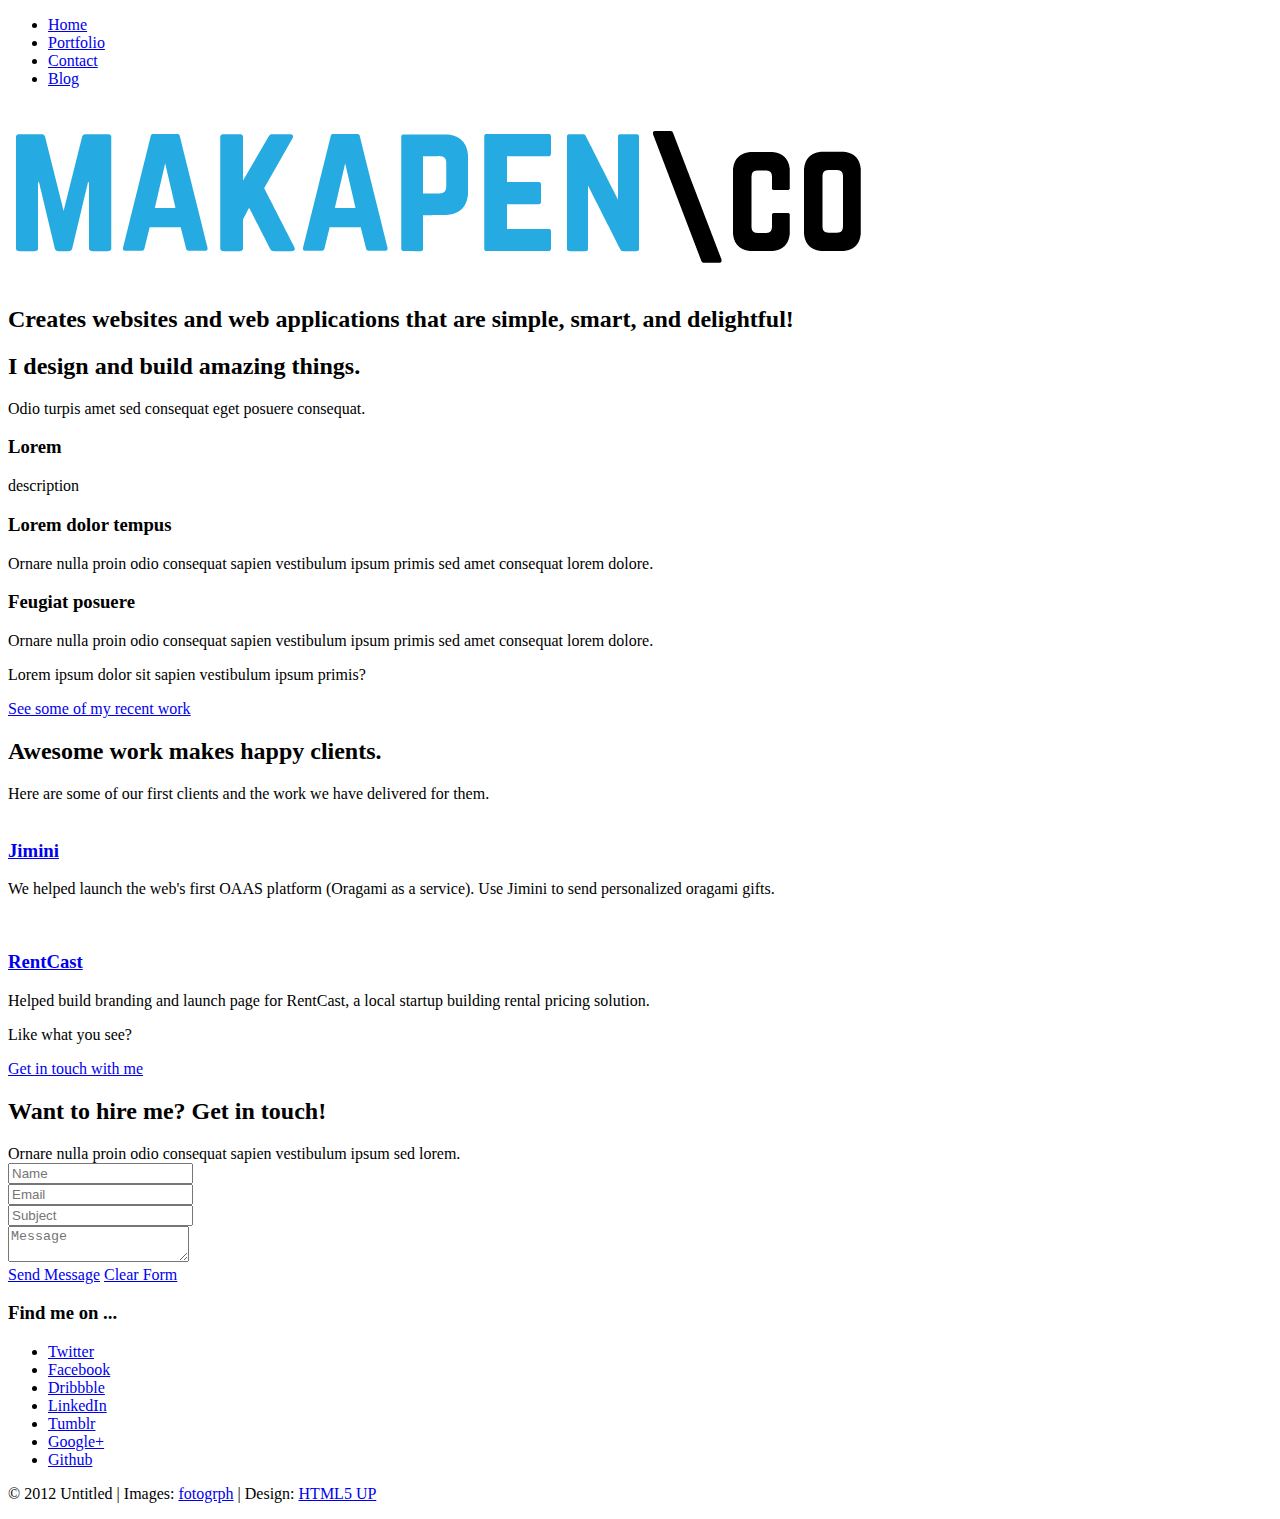
==== html5up-miniport/index.html @ ccec6051 "gradients suck and other style changes" ====
<!DOCTYPE HTML>
<!--
	Miniport 2.0 by HTML5 UP
	html5up.net | @n33co
	Free for personal and commercial use under the CCA 3.0 license (html5up.net/license)
-->
<html>
	<head>
		<title>Makapen.co</title>
		<meta http-equiv="content-type" content="text/html; charset=utf-8" />
		<meta name="description" content="" />
		<meta name="keywords" content="" />
		<link href="http://fonts.googleapis.com/css?family=Open+Sans:300,600,700" rel="stylesheet" />
		<script src="js/jquery.min.js"></script>
		<script src="js/config.js"></script>
		<script src="js/skel.min.js"></script>
		<noscript>
			<link rel="stylesheet" href="css/skel-noscript.css" />
			<link rel="stylesheet" href="css/style.css" />
			<link rel="stylesheet" href="css/style-desktop.css" />
		</noscript>
		<!--[if lte IE 9]><link rel="stylesheet" href="css/ie9.css" /><![endif]-->
		<!--[if lte IE 8]><script src="js/html5shiv.js"></script><link rel="stylesheet" href="css/ie8.css" /><![endif]-->
		<!--[if lte IE 7]><link rel="stylesheet" href="css/ie7.css" /><![endif]-->
	</head>
	<body>

		<!-- Nav -->
			<nav id="nav">
				<ul class="container">
					<li><a href="#top">Home</a></li>
					<li><a href="#portfolio">Portfolio</a></li>
					<li><a href="#contact">Contact</a></li>
					<li><a href="#blog">Blog</a></li>
				</ul>
			</nav>

		<!-- Home -->
			<div class="wrapper wrapper-style1 wrapper-first">
                        <div class="8u makapenIntro">   
							<h1>
                            <img  src="images/mklogo.png" alt="Makapen Web Agency" />
							</h1>
							<h2>Creates websites and web applications that are simple, smart, and delightful!</h2>
					</div></div>
				


		<!-- Work -->
			<div class="wrapper wrapper-style2">
				<article id="work">
					<header>
						<h2>I design and build amazing things.</h2>
						<span>Odio turpis amet sed consequat eget posuere consequat.</span>
					</header>
					<div class="container">
						<div class="row">
							<div class="4u">
								<section class="box box-style1">
									<span class="icon featured-icon icon-comments-alt"></span>
									<h3>Lorem</h3>
									<p>description</p>
								</section>
							</div>
							<div class="4u">
								<section class="box box-style1">
									<span class="icon featured-icon icon-file-alt"></span>
									<h3>Lorem dolor tempus</h3>
									<p>Ornare nulla proin odio consequat sapien vestibulum ipsum primis sed amet consequat lorem dolore.</p>
								</section>
							</div>
							<div class="4u">
								<section class="box box-style1">
									<span class="icon featured-icon icon-thumbs-up"></span>
									<h3>Feugiat posuere</h3>
									<p>Ornare nulla proin odio consequat sapien vestibulum ipsum primis sed amet consequat lorem dolore.</p>
								</section>
							</div>
						</div>
					</div>
					<footer>
						<p>Lorem ipsum dolor sit sapien vestibulum ipsum primis?</p>
						<a href="#portfolio" class="button button-big">See some of my recent work</a>
					</footer>
				</article>
			</div>

		<!-- Portfolio -->
			<div class="wrapper wrapper-style3">
				<article id="portfolio">
					<header>
						<h2>Awesome work makes happy clients.</h2>
						<span>Here are some of our first clients and the work we have delivered for them.</span>
					</header>
					<div class="container">
						<div class="row">
							<div class="12u">
							</div>
						</div>
						<div class="row">
							<div class="4u">
								<article class="box box-style2">
									<a href="http://flypixel.com/generic-smartphone/8949517882265310" class="image image-full"><img src="images/portfolio01.jpg" alt="" /></a>
									<h3><a href="http://flypixel.com/generic-smartphone/8949517882265310">Jimini</a></h3>
                                    <p>We helped launch the web's first OAAS platform (Oragami as a service). Use Jimini to send personalized oragami gifts.</p>
								</article>
							</div>
							<div class="4u">
								<article class="box box-style2">
									<a href="http://flypixel.com/n33" class="image image-full"><img src="images/portfolio02.jpg" alt="" /></a>
									<h3><a href="http://flypixel.com/n33">RentCast</a></h3>
									<p>Helped build branding and launch page for RentCast, a local startup building rental pricing solution.</p>
								</article>
							</div>
						</div>
					</div>
					<footer>
						<p>Like what you see?</p>
						<a href="#contact" class="button button-big">Get in touch with me</a>
					</footer>
				</article>
			</div>

		<!-- Contact -->
			<div class="wrapper wrapper-style4">
				<article id="contact" class="container small">
					<header>
						<h2>Want to hire me? Get in touch!</h2>
						<span>Ornare nulla proin odio consequat  sapien vestibulum ipsum sed lorem.</span>
					</header>
					<div>
						<div class="row">
							<div class="12u">
								<form method="post" action="#">
									<div>
										<div class="row half">
											<div class="6u">
												<input type="text" name="name" id="name" placeholder="Name" />
											</div>
											<div class="6u">
												<input type="text" name="email" id="email" placeholder="Email" />
											</div>
										</div>
										<div class="row half">
											<div class="12u">
												<input type="text" name="subject" id="subject" placeholder="Subject" />
											</div>
										</div>
										<div class="row half">
											<div class="12u">
												<textarea name="message" id="message" placeholder="Message"></textarea>
											</div>
										</div>
										<div class="row">
											<div class="12u">
												<a href="#" class="button form-button-submit">Send Message</a>
												<a href="#" class="button button-alt form-button-reset">Clear Form</a>
											</div>
										</div>
									</div>
								</form>
							</div>
						</div>
						<div class="row row-special">
							<div class="12u">
								<h3>Find me on ...</h3>
								<ul class="social">
									<li class="twitter"><a href="http://twitter.com/n33co" class="icon icon-twitter"><span>Twitter</span></a></li>
									<li class="facebook"><a href="#" class="icon icon-facebook"><span>Facebook</span></a></li>
									<li class="dribbble"><a href="http://dribbble.com/n33" class="icon icon-dribbble"><span>Dribbble</span></a></li>
									<li class="linkedin"><a href="#" class="icon icon-linkedin"><span>LinkedIn</span></a></li>
									<li class="tumblr"><a href="#" class="icon icon-tumblr"><span>Tumblr</span></a></li>
									<li class="googleplus"><a href="#" class="icon icon-google-plus"><span>Google+</span></a></li>
									<li class="github"><a href="http://github.com/n33" class="icon icon-github"><span>Github</span></a></li>
									<!--
									<li class="rss"><a href="#" class="icon icon-rss"><span>RSS</span></a></li>
									<li class="instagram"><a href="#" class="icon icon-instagram"><span>Instagram</span></a></li>
									<li class="foursquare"><a href="#" class="icon icon-foursquare"><span>Foursquare</span></a></li>
									<li class="skype"><a href="#" class="icon icon-skype"><span>Skype</span></a></li>
									<li class="soundcloud"><a href="#" class="icon icon-soundcloud"><span>Soundcloud</span></a></li>
									<li class="youtube"><a href="#" class="icon icon-youtube"><span>YouTube</span></a></li>
									<li class="blogger"><a href="#" class="icon icon-blogger"><span>Blogger</span></a></li>
									<li class="flickr"><a href="#" class="icon icon-flickr"><span>Flickr</span></a></li>
									<li class="vimeo"><a href="#" class="icon icon-vimeo"><span>Vimeo</span></a></li>
									-->
								</ul>
							</div>
						</div>
					</div>
					<footer>
						<p id="copyright">
							&copy; 2012 Untitled | Images: <a href="http://fotogrph.com">fotogrph</a> | Design: <a href="http://html5up.net/">HTML5 UP</a>
						</p>
					</footer>
				</article>
			</div>


	</body>
</html>
---- html5up-miniport/css/style.css ----
@charset 'UTF-8';

@font-face
{
	font-family: 'FontAwesome';
	src: url('fonts/fontawesome-webfont.eot?v=3.0.1');
	src: url('fonts/fontawesome-webfont.eot?#iefix&v=3.0.1') format('embedded-opentype'),
	     url('fonts/fontawesome-webfont.woff?v=3.0.1') format('woff'),
	     url('fonts/fontawesome-webfont.ttf?v=3.0.1') format('truetype'),
	     url('fonts/fontawesome-webfont.svg#FontAwesome') format('svg');
	font-weight: normal;
	font-style: normal;
}
@font-face
{
	font-family: 'Font-Awesome-Social';
	src: url('fonts/fontawesome-social-webfont.eot');
	src: url('fonts/fontawesome-social-webfont.eot?#iefix') format('embedded-opentype'),
	     url('fonts/fontawesome-social-webfont.woff') format('woff'),
		 url('fonts/fontawesome-social-webfont.ttf') format('truetype'),
		 url('fonts/fontawesome-social-webfont.svg#Font-Awesome-More') format('svg');
	font-weight: normal;
	font-style: normal;
}

/*
	Miniport 2.0 by HTML5 UP
	html5up.net | @n33co
	Free for personal and commercial use under the CCA 3.0 license (html5up.net/license)
*/

/*********************************************************************************/
/* Basic                                                                         */
/*********************************************************************************/

	*
	{
		-moz-box-sizing: border-box;
		-webkit-box-sizing: border-box;
		-o-box-sizing: border-box;
		-ms-box-sizing: border-box;
		box-sizing: border-box;
	}

	body, input, textarea
	{
		font-family: 'Open Sans', sans-serif;
		line-height: 1.85em;
		color: #888;
		font-weight: 300;
	}

	a
	{
		color: #3B95C6;
		text-decoration: underline;
		-moz-transition: color .2s ease-in-out;
		-webkit-transition: color .2s ease-in-out;
		-o-transition: color .2s ease-in-out;
		-ms-transition: color .2s ease-in-out;
		transition: color .2s ease-in-out;
	}
	
		a:hover
		{
			color: #1B75A6 !important;
		}

		a img
		{
			border: 0;
		}

	strong, b
	{
		font-weight: 600;
		color: #3e3e3e;
	}
	
	h1, h2, h3, h4, h5, h6
	{
		color: #3e3e3e;
	}
	
		h1 a, h2 a, h3 a, h4 a, h5 a, h6 a
		{
			text-decoration: none;
			color: inherit;
		}
	
	h2, h3, h4, h5, h6
	{
		font-weight: 700;
	}
	
	h1
	{
		font-weight: 300;
	}
	
		h1 strong
		{
			font-weight: 700;
		}
	
	em, i
	{
		font-style: italic;
	}
	
	form
	{
	}
	
		form input,
		form select,
		form textarea
		{
			-webkit-appearance: none;
		}

		form input[type=text],
		form input[type=password],
		form select,
		form textarea
		{
			border: 0;
			padding: 0.75em;
			font-size: 1em;
			border-radius: 8px;
			background: #282828;
			color: #bbb;
			box-shadow: inset 0px 2px 5px 0px rgba(0,0,0,0.05), 0px 1px 0px 0px rgba(255,255,255,0.025);
			width: 100%;
			-moz-transition: background .2s ease-in-out, box-shadow .2s ease-in-out;
			-webkit-transition: background .2s ease-in-out, box-shadow .2s ease-in-out;
			-o-transition: background .2s ease-in-out, box-shadow .2s ease-in-out;
			-ms-transition: background .2s ease-in-out, box-shadow .2s ease-in-out;
			transition: background .2s ease-in-out, box-shadow .2s ease-in-out;
		}

		form input[type=text]:focus,
		form input[type=password]:focus,
		form select:focus,
		form textarea:focus
		{
			background: #252525;
			box-shadow: inset 0px 2px 5px 0px rgba(0,0,0,0.05), 0px 1px 0px 0px rgba(255,255,255,0.025), inset 0px 0px 2px 1px #74CAEE;
		}

		form textarea
		{
			height: 15em;
		}
		
		form .formerize-placeholder
		{
			color: #555 !important;
		}

		form ::-webkit-input-placeholder
		{
			color: #555 !important;
		}

		form :-moz-placeholder
		{
			color: #555 !important;
		}

		form ::-moz-placeholder
		{
			color: #555 !important;
		}

		form :-ms-input-placeholder
		{
			color: #555 !important;
		}

		form ::-moz-focus-inner
		{
			border: 0;
		}

	br.clear
	{
		clear: both;
	}
	
	p, ul, ol, dl, table
	{
		margin-bottom: 2em;
	}
	
	section,
	article
	{
		margin-bottom: 3em;
	}
	
	section > :last-child,
	article > :last-child
	{
		margin-bottom: 0;
	}

	section:last-child,
	article:last-child
	{
		margin-bottom: 0;
	}

	.image
	{
		display: inline-block;
	}
	
		.image img
		{
			display: block;
			width: 100%;
		}

	.image-full
	{
		display: block;
		width: 100%;
		margin: 0 0 2em 0;
	}
	
	.image-left
	{
		float: left;
		margin: 0 2em 2em 0;
	}
	
	.image-centered
	{
		display: block;
		margin: 0 0 2em 0;
	}

		.image-centered img
		{
			margin: 0 auto;
			width: auto;
		}
	
	.button
	{
		position: relative;
		display: inline-block;
		color: #fff;
		text-decoration: none;
		font-weight: 700;
		border: 0;
		outline: 0;
		cursor: pointer;
		border-radius: 8px;
		text-shadow: -1px -1px 0.5px rgba(0,0,0,0.5);
		overflow: hidden;
		background: #61b8db;
		box-shadow: inset 0px 0px 0px 1px #135c86, inset 0px 2px 1px 0px rgba(255,255,255,0.75);
		-moz-transition: background-color .2s ease-in-out;
		-webkit-transition: background-color .2s ease-in-out;
		-o-transition: background-color .2s ease-in-out;
		-ms-transition: background-color .2s ease-in-out;
		transition: background-color .2s ease-in-out;
	}

		.button:before
		{
			content: '';
			display: block;
			position: absolute;
			left: 0;
			top: 0;
			width: 100%;
			height: 100%;
			background: url('images/bg.png');
		}

		.button:hover
		{
			background-color: #3399cc;
			color: #fff !important;
		}
		
		.button:active
		{
			box-shadow: inset 0px 0px 0px 1px #135c86, inset 0px -2px 1px 0px rgba(255,255,255,0.75);
			top: 1px;
		}
	
		.button-alt
		{
			background-color: #393939;
			box-shadow: inset 0px 0px 0px 1px #242424, inset 0px 2px 1px 0px rgba(255,255,255,0.2);
		}

			.button-alt:hover
			{
				background-color: #444;
			}
			
			.button-alt:active
			{
				
			}
	
		.button-big
		{
		}

	ul.social
	{
		cursor: default;
		margin: 0;
	}
	
		ul.social li
		{
			position: relative;
			display: inline-block;
			margin: 0.25em;
			top: 0;
			border-radius: 6px;
			overflow: hidden;
			background: #444;
			-moz-transition: background-color .2s ease-in-out, top .2s ease-in-out;
			-webkit-transition: background-color .2s ease-in-out, top .2s ease-in-out;
			-o-transition: background-color .2s ease-in-out, top .2s ease-in-out;
			-ms-transition: background-color .2s ease-in-out, top .2s ease-in-out;
			transition: background-color .2s ease-in-out, top .2s ease-in-out;
			box-shadow: inset 0px 0px 0px 1px #282828, inset 0px 2px 1px 0px rgba(255,255,255,0.1);
		}

			ul.social li:before
			{
				content: '';
				display: block;
				position: absolute;
				left: 0;
				top: 0;
				width: 100%;
				height: 100%;
				background: url('images/bg.png');
			}

			ul.social li.twitter:hover				{ background-color: #2DAAE4; }
			ul.social li.facebook:hover				{ background-color: #3C5A98; }
			ul.social li.dribbble:hover				{ background-color: #C4376B; }
			ul.social li.linkedin:hover				{ background-color: #006599; }
			ul.social li.tumblr:hover				{ background-color: #51718A; }
			ul.social li.googleplus:hover			{ background-color: #DA2713; }
			ul.social li.github:hover				{ background-color: #FAFAFA; }
			ul.social li.rss:hover					{ background-color: #F2600B; }
			ul.social li.instagram:hover			{ background-color: #E0D7C8; }
			ul.social li.foursquare:hover			{ background-color: #39A3D4; }
			ul.social li.skype:hover				{ background-color: #10BEF1; }
			ul.social li.soundcloud:hover			{ background-color: #FE5419; }
			ul.social li.youtube:hover				{ background-color: #BF2E25; }
			ul.social li.blogger:hover				{ background-color: #FF6501; }
			ul.social li.flickr:hover				{ background-color: #0062DB; }
			ul.social li.vimeo:hover				{ background-color: #4C8AB0; }

			ul.social li:hover
			{
				top: -5px;
			}

			ul.social li:active
			{
				top: 0;
			}

			ul.social li a
			{
				display: block;
				position: relative;
				width: 48px;
				height: 48px;
				outline: 0;
				color: #2E2E2E !important;
				line-height: 48px;
				font-size: 24px;
				text-shadow: 1px 1px 0px rgba(255,255,255,0.1);
			}
			
			ul.social li a span
			{
				display: block;
				text-indent: -9999px;
			}
			
	.box
	{
		background: #fff;
		box-shadow: inset 0px 0px 0px 1px rgba(0,0,0,0.15), 0px 2px 3px 0px rgba(0,0,0,0.1);
		text-align: center;
	}

		.box .image-full
		{
			position: relative;
		}

/*********************************************************************************/
/* Icons                                                                         */
/*********************************************************************************/

	/*
		Powered by:
		
		Font Awesome (http://fortawesome.github.com/Font-Awesome/)
		Font Awesome More (http://gregoryloucas.github.com/Font-Awesome-More/)
	*/

	.icon
	{
		text-decoration: none;
	}

		.icon:before
		{
			font-size: 1.25em;
			text-decoration: none;
			font-family: FontAwesome;
			font-weight: normal;
			font-style: normal;
			-webkit-text-rendering: optimizeLegibility;
			-moz-text-rendering: optimizeLegibility;
			-ms-text-rendering: optimizeLegibility;
			-o-text-rendering: optimizeLegibility;
			text-rendering: optimizeLegibility;
			-webkit-font-smoothing: antialiased;
			-moz-font-smoothing: antialiased;
			-ms-font-smoothing: antialiased;
			-o-font-smoothing: antialiased;
			font-smoothing: antialiased;
			-webkit-font-feature-settings: "liga" 1, "dlig" 1;
			-moz-font-feature-settings: "liga=1, dlig=1";
			-ms-font-feature-settings: "liga" 1, "dlig" 1;
			-o-font-feature-settings: "liga" 1, "dlig" 1;
			font-feature-settings: "liga" 1, "dlig" 1;
		}

		.icon-glass:before                { content: "\f000"; }
		.icon-music:before                { content: "\f001"; }
		.icon-search:before               { content: "\f002"; }
		.icon-envelope:before             { content: "\f003"; }
		.icon-heart:before                { content: "\f004"; }
		.icon-star:before                 { content: "\f005"; }
		.icon-star-empty:before           { content: "\f006"; }
		.icon-user:before                 { content: "\f007"; }
		.icon-film:before                 { content: "\f008"; }
		.icon-th-large:before             { content: "\f009"; }
		.icon-th:before                   { content: "\f00a"; }
		.icon-th-list:before              { content: "\f00b"; }
		.icon-ok:before                   { content: "\f00c"; }
		.icon-remove:before               { content: "\f00d"; }
		.icon-zoom-in:before              { content: "\f00e"; }

		.icon-zoom-out:before             { content: "\f010"; }
		.icon-off:before                  { content: "\f011"; }
		.icon-signal:before               { content: "\f012"; }
		.icon-cog:before                  { content: "\f013"; }
		.icon-trash:before                { content: "\f014"; }
		.icon-home:before                 { content: "\f015"; }
		.icon-file:before                 { content: "\f016"; }
		.icon-time:before                 { content: "\f017"; }
		.icon-road:before                 { content: "\f018"; }
		.icon-download-alt:before         { content: "\f019"; }
		.icon-download:before             { content: "\f01a"; }
		.icon-upload:before               { content: "\f01b"; }
		.icon-inbox:before                { content: "\f01c"; }
		.icon-play-circle:before          { content: "\f01d"; }
		.icon-repeat:before               { content: "\f01e"; }

		/* \f020 doesn't work in Safari. all shifted one down */
		.icon-refresh:before              { content: "\f021"; }
		.icon-list-alt:before             { content: "\f022"; }
		.icon-lock:before                 { content: "\f023"; }
		.icon-flag:before                 { content: "\f024"; }
		.icon-headphones:before           { content: "\f025"; }
		.icon-volume-off:before           { content: "\f026"; }
		.icon-volume-down:before          { content: "\f027"; }
		.icon-volume-up:before            { content: "\f028"; }
		.icon-qrcode:before               { content: "\f029"; }
		.icon-barcode:before              { content: "\f02a"; }
		.icon-tag:before                  { content: "\f02b"; }
		.icon-tags:before                 { content: "\f02c"; }
		.icon-book:before                 { content: "\f02d"; }
		.icon-bookmark:before             { content: "\f02e"; }
		.icon-print:before                { content: "\f02f"; }

		.icon-camera:before               { content: "\f030"; }
		.icon-font:before                 { content: "\f031"; }
		.icon-bold:before                 { content: "\f032"; }
		.icon-italic:before               { content: "\f033"; }
		.icon-text-height:before          { content: "\f034"; }
		.icon-text-width:before           { content: "\f035"; }
		.icon-align-left:before           { content: "\f036"; }
		.icon-align-center:before         { content: "\f037"; }
		.icon-align-right:before          { content: "\f038"; }
		.icon-align-justify:before        { content: "\f039"; }
		.icon-list:before                 { content: "\f03a"; }
		.icon-indent-left:before          { content: "\f03b"; }
		.icon-indent-right:before         { content: "\f03c"; }
		.icon-facetime-video:before       { content: "\f03d"; }
		.icon-picture:before              { content: "\f03e"; }

		.icon-pencil:before               { content: "\f040"; }
		.icon-map-marker:before           { content: "\f041"; }
		.icon-adjust:before               { content: "\f042"; }
		.icon-tint:before                 { content: "\f043"; }
		.icon-edit:before                 { content: "\f044"; padding-top: 1px; padding-left: 1px; }
		.icon-share:before                { content: "\f045"; }
		.icon-check:before                { content: "\f046"; }
		.icon-move:before                 { content: "\f047"; }
		.icon-step-backward:before        { content: "\f048"; }
		.icon-fast-backward:before        { content: "\f049"; }
		.icon-backward:before             { content: "\f04a"; }
		.icon-play:before                 { content: "\f04b"; }
		.icon-pause:before                { content: "\f04c"; }
		.icon-stop:before                 { content: "\f04d"; }
		.icon-forward:before              { content: "\f04e"; }

		.icon-fast-forward:before         { content: "\f050"; }
		.icon-step-forward:before         { content: "\f051"; }
		.icon-eject:before                { content: "\f052"; }
		.icon-chevron-left:before         { content: "\f053"; }
		.icon-chevron-right:before        { content: "\f054"; }
		.icon-plus-sign:before            { content: "\f055"; }
		.icon-minus-sign:before           { content: "\f056"; }
		.icon-remove-sign:before          { content: "\f057"; }
		.icon-ok-sign:before              { content: "\f058"; }
		.icon-question-sign:before        { content: "\f059"; }
		.icon-info-sign:before            { content: "\f05a"; }
		.icon-screenshot:before           { content: "\f05b"; }
		.icon-remove-circle:before        { content: "\f05c"; }
		.icon-ok-circle:before            { content: "\f05d"; }
		.icon-ban-circle:before           { content: "\f05e"; }

		.icon-arrow-left:before           { content: "\f060"; }
		.icon-arrow-right:before          { content: "\f061"; }
		.icon-arrow-up:before             { content: "\f062"; }
		.icon-arrow-down:before           { content: "\f063"; }
		.icon-share-alt:before            { content: "\f064"; }
		.icon-resize-full:before          { content: "\f065"; }
		.icon-resize-small:before         { content: "\f066"; }
		.icon-plus:before                 { content: "\f067"; }
		.icon-minus:before                { content: "\f068"; }
		.icon-asterisk:before             { content: "\f069"; }
		.icon-exclamation-sign:before     { content: "\f06a"; }
		.icon-gift:before                 { content: "\f06b"; }
		.icon-leaf:before                 { content: "\f06c"; }
		.icon-fire:before                 { content: "\f06d"; }
		.icon-eye-open:before             { content: "\f06e"; }

		.icon-eye-close:before            { content: "\f070"; }
		.icon-warning-sign:before         { content: "\f071"; }
		.icon-plane:before                { content: "\f072"; }
		.icon-calendar:before             { content: "\f073"; }
		.icon-random:before               { content: "\f074"; }
		.icon-comment:before              { content: "\f075"; }
		.icon-magnet:before               { content: "\f076"; }
		.icon-chevron-up:before           { content: "\f077"; }
		.icon-chevron-down:before         { content: "\f078"; }
		.icon-retweet:before              { content: "\f079"; }
		.icon-shopping-cart:before        { content: "\f07a"; }
		.icon-folder-close:before         { content: "\f07b"; }
		.icon-folder-open:before          { content: "\f07c"; }
		.icon-resize-vertical:before      { content: "\f07d"; }
		.icon-resize-horizontal:before    { content: "\f07e"; }

		.icon-bar-chart:before            { content: "\f080"; }
		.icon-twitter-sign:before         { content: "\f081"; }
		.icon-facebook-sign:before        { content: "\f082"; }
		.icon-camera-retro:before         { content: "\f083"; }
		.icon-key:before                  { content: "\f084"; }
		.icon-cogs:before                 { content: "\f085"; }
		.icon-comments:before             { content: "\f086"; }
		.icon-thumbs-up:before            { content: "\f087"; }
		.icon-thumbs-down:before          { content: "\f088"; }
		.icon-star-half:before            { content: "\f089"; }
		.icon-heart-empty:before          { content: "\f08a"; }
		.icon-signout:before              { content: "\f08b"; }
		.icon-linkedin-sign:before        { content: "\f08c"; }
		.icon-pushpin:before              { content: "\f08d"; }
		.icon-external-link:before        { content: "\f08e"; }

		.icon-signin:before               { content: "\f090"; }
		.icon-trophy:before               { content: "\f091"; }
		.icon-github-sign:before          { content: "\f092"; }
		.icon-upload-alt:before           { content: "\f093"; }
		.icon-lemon:before                { content: "\f094"; }
		.icon-phone:before                { content: "\f095"; }
		.icon-check-empty:before          { content: "\f096"; }
		.icon-bookmark-empty:before       { content: "\f097"; }
		.icon-phone-sign:before           { content: "\f098"; }
		.icon-twitter:before              { content: "\f099"; padding-left: 2px; }
		.icon-facebook:before             { content: "\f09a"; padding-left: 6px; }
		.icon-github:before               { content: "\f09b"; }
		.icon-unlock:before               { content: "\f09c"; }
		.icon-credit-card:before          { content: "\f09d"; }
		.icon-rss:before                  { content: "\f09e"; }

		.icon-hdd:before                  { content: "\f0a0"; }
		.icon-bullhorn:before             { content: "\f0a1"; }
		.icon-bell:before                 { content: "\f0a2"; }
		.icon-certificate:before          { content: "\f0a3"; }
		.icon-hand-right:before           { content: "\f0a4"; }
		.icon-hand-left:before            { content: "\f0a5"; }
		.icon-hand-up:before              { content: "\f0a6"; }
		.icon-hand-down:before            { content: "\f0a7"; }
		.icon-circle-arrow-left:before    { content: "\f0a8"; }
		.icon-circle-arrow-right:before   { content: "\f0a9"; }
		.icon-circle-arrow-up:before      { content: "\f0aa"; }
		.icon-circle-arrow-down:before    { content: "\f0ab"; }
		.icon-globe:before                { content: "\f0ac"; }
		.icon-wrench:before               { content: "\f0ad"; }
		.icon-tasks:before                { content: "\f0ae"; }

		.icon-filter:before               { content: "\f0b0"; }
		.icon-briefcase:before            { content: "\f0b1"; }
		.icon-fullscreen:before           { content: "\f0b2"; }

		.icon-group:before                { content: "\f0c0"; }
		.icon-link:before                 { content: "\f0c1"; }
		.icon-cloud:before                { content: "\f0c2"; }
		.icon-beaker:before               { content: "\f0c3"; }
		.icon-cut:before                  { content: "\f0c4"; }
		.icon-copy:before                 { content: "\f0c5"; }
		.icon-paper-clip:before           { content: "\f0c6"; }
		.icon-save:before                 { content: "\f0c7"; }
		.icon-sign-blank:before           { content: "\f0c8"; }
		.icon-reorder:before              { content: "\f0c9"; }
		.icon-list-ul:before              { content: "\f0ca"; }
		.icon-list-ol:before              { content: "\f0cb"; }
		.icon-strikethrough:before        { content: "\f0cc"; }
		.icon-underline:before            { content: "\f0cd"; }
		.icon-table:before                { content: "\f0ce"; }

		.icon-magic:before                { content: "\f0d0"; }
		.icon-truck:before                { content: "\f0d1"; }
		.icon-pinterest:before            { content: "\f0d2"; }
		.icon-pinterest-sign:before       { content: "\f0d3"; }
		.icon-google-plus-sign:before     { content: "\f0d4"; }
		.icon-google-plus:before          { content: "\f0d5"; }
		.icon-money:before                { content: "\f0d6"; }
		.icon-caret-down:before           { content: "\f0d7"; }
		.icon-caret-up:before             { content: "\f0d8"; }
		.icon-caret-left:before           { content: "\f0d9"; }
		.icon-caret-right:before          { content: "\f0da"; }
		.icon-columns:before              { content: "\f0db"; }
		.icon-sort:before                 { content: "\f0dc"; }
		.icon-sort-down:before            { content: "\f0dd"; }
		.icon-sort-up:before              { content: "\f0de"; }

		.icon-envelope-alt:before         { content: "\f0e0"; }
		.icon-linkedin:before             { content: "\f0e1"; }
		.icon-undo:before                 { content: "\f0e2"; }
		.icon-legal:before                { content: "\f0e3"; }
		.icon-dashboard:before            { content: "\f0e4"; }
		.icon-comment-alt:before          { content: "\f0e5"; }
		.icon-comments-alt:before         { content: "\f0e6"; }
		.icon-bolt:before                 { content: "\f0e7"; }
		.icon-sitemap:before              { content: "\f0e8"; }
		.icon-umbrella:before             { content: "\f0e9"; }
		.icon-paste:before                { content: "\f0ea"; }
		.icon-lightbulb:before            { content: "\f0eb"; }
		.icon-exchange:before             { content: "\f0ec"; }
		.icon-cloud-download:before       { content: "\f0ed"; }
		.icon-cloud-upload:before         { content: "\f0ee"; }

		.icon-user-md:before              { content: "\f0f0"; }
		.icon-stethoscope:before          { content: "\f0f1"; }
		.icon-suitcase:before             { content: "\f0f2"; }
		.icon-bell-alt:before             { content: "\f0f3"; }
		.icon-coffee:before               { content: "\f0f4"; }
		.icon-food:before                 { content: "\f0f5"; }
		.icon-file-alt:before             { content: "\f0f6"; }
		.icon-building:before             { content: "\f0f7"; }
		.icon-hospital:before             { content: "\f0f8"; }
		.icon-ambulance:before            { content: "\f0f9"; }
		.icon-medkit:before               { content: "\f0fa"; }
		.icon-fighter-jet:before          { content: "\f0fb"; }
		.icon-beer:before                 { content: "\f0fc"; }
		.icon-h-sign:before               { content: "\f0fd"; }
		.icon-plus-sign-alt:before        { content: "\f0fe"; }

		.icon-double-angle-left:before    { content: "\f100"; }
		.icon-double-angle-right:before   { content: "\f101"; }
		.icon-double-angle-up:before      { content: "\f102"; }
		.icon-double-angle-down:before    { content: "\f103"; }
		.icon-angle-left:before           { content: "\f104"; }
		.icon-angle-right:before          { content: "\f105"; }
		.icon-angle-up:before             { content: "\f106"; }
		.icon-angle-down:before           { content: "\f107"; }
		.icon-desktop:before              { content: "\f108"; }
		.icon-laptop:before               { content: "\f109"; }
		.icon-tablet:before               { content: "\f10a"; }
		.icon-mobile-phone:before         { content: "\f10b"; }
		.icon-circle-blank:before         { content: "\f10c"; }
		.icon-quote-left:before           { content: "\f10d"; }
		.icon-quote-right:before          { content: "\f10e"; }

		.icon-spinner:before              { content: "\f110"; }
		.icon-circle:before               { content: "\f111"; }
		.icon-reply:before                { content: "\f112"; }
		.icon-github-alt:before           { content: "\f113"; }
		.icon-folder-close-alt:before     { content: "\f114"; }
		.icon-folder-open-alt:before      { content: "\f115"; }

		.icon-blogger-sign:before,.icon-blogger:before,.icon-delicious:before,.icon-dribbble-sign:before,.icon-dribbble:before,.icon-dropbox:before,.icon-drupal:before,.icon-evernote-sign:before,.icon-evernote:before,.icon-flickr-sign:before,.icon-flickr:before,.icon-forrst-sign:before,.icon-forrst:before,.icon-foursquare-sign:before,.icon-foursquare:before,.icon-git-fork:before,.icon-hacker-news:before,.icon-instagram:before,.icon-lastfm-sign:before,.icon-lastfm:before,.icon-paypal:before,.icon-picasa-sign:before,.icon-picasa:before,.icon-reddit:before,.icon-share-this-sign:before,.icon-share-this:before,.icon-skype:before,.icon-soundcloud:before,.icon-spotify:before,.icon-stack-overflow:before,.icon-tumblr-sign:before,.icon-tumblr:before,.icon-vimeo-sign:before,.icon-vimeo:before,.icon-wordpress-sign:before,.icon-wordpress:before,.icon-yelp-sign:before,.icon-yelp:before,.icon-youtube-sign:before,.icon-youtube:before              {font-family:'Font-Awesome-Social'; }

		.icon-dropbox:before              { content: "\f300"; }
		.icon-drupal:before               { content: "\f301"; }
		.icon-git-fork:before             { content: "\f302"; }
		.icon-instagram:before            { content: "\f303"; }
		.icon-share-this-sign:before      { content: "\f304"; }
		.icon-share-this:before           { content: "\f305"; }
		.icon-foursquare-sign:before      { content: "\f306"; }
		.icon-foursquare:before           { content: "\f307"; }
		.icon-hacker-news:before          { content: "\f308"; }
		.icon-skype:before                { content: "\f309"; }
		.icon-spotify:before              { content: "\f30a"; }
		.icon-soundcloud:before           { content: "\f30b"; }
		.icon-paypal:before               { content: "\f30c"; }
		.icon-youtube-sign:before         { content: "\f30d"; }
		.icon-youtube:before              { content: "\f30e"; }
		.icon-reddit:before               { content: "\f30f"; }
		.icon-blogger-sign:before         { content: "\f310"; }
		.icon-blogger:before              { content: "\f311"; }
		.icon-dribbble-sign:before        { content: "\f312"; }
		.icon-dribbble:before             { content: "\f313"; }
		.icon-evernote-sign:before        { content: "\f314"; }
		.icon-evernote:before             { content: "\f315"; }
		.icon-flickr-sign:before          { content: "\f316"; }
		.icon-flickr:before               { content: "\f317"; }
		.icon-forrst-sign:before          { content: "\f318"; }
		.icon-forrst:before               { content: "\f319"; }
		.icon-delicious:before            { content: "\f31a"; }
		.icon-lastfm-sign:before          { content: "\f31b"; }
		.icon-lastfm:before               { content: "\f31c"; }
		.icon-picasa-sign:before          { content: "\f31d"; }
		.icon-picasa:before               { content: "\f31e"; }
		.icon-stack-overflow:before       { content: "\f320"; }
		.icon-tumblr-sign:before          { content: "\f321"; }
		.icon-tumblr:before               { content: "\f322"; }
		.icon-vimeo-sign:before           { content: "\f323"; }
		.icon-vimeo:before                { content: "\f324"; }
		.icon-wordpress-sign:before       { content: "\f325"; }
		.icon-wordpress:before            { content: "\f326"; }
		.icon-yelp-sign:before            { content: "\f327"; }
		.icon-yelp:before                 { content: "\f328"; }

	.featured-icon
	{
		font-size: 5em;
		color: #EA8A95;
		display: block;
		margin: 0.5em 0 0.65em 0;
	}

/*********************************************************************************/
/* Wrappers                                                                      */
/*********************************************************************************/

	.wrapper
	{
		background-image: url('images/bg.png');
		box-shadow: inset 0px 1px 0px 0px rgba(0,0,0,0.05), inset 0px 2px 3px 0px rgba(0,0,0,0.1);
	}

	.wrapper-first
	{
		box-shadow: none;
        height: 100vh;
	}

	.wrapper-style1
	{
		background-image: none;
		background-color: #fff;
	}
	
	.wrapper-style2
	{
		background-color: #fafafa;
		text-shadow: 1px 1px 0px #fff;
	}
	
	.wrapper-style3
	{
		background-color: #f4f4f4;
		text-shadow: 1px 1px 0px #fff;
	}

	.wrapper-style4
	{
		background-color: #303030;
		color: #999;
		text-shadow: -1px -1px 0px #181818;
	}

		.wrapper-style4 h1, 
		.wrapper-style4 h2, 
		.wrapper-style4 h3, 
		.wrapper-style4 h4, 
		.wrapper-style4 h5, 
		.wrapper-style4 h6
		{
			color: #fff;
		}
		
		.wrapper-style4 .row-special
		{
			border-top: solid 1px rgba(0,0,0,0.5);
			border-bottom: solid 1px rgba(0,0,0,0.5);
			box-shadow: inset 0px 1px 0px 0px rgba(255,255,255,0.1), 0px 1px 0px 0px rgba(255,255,255,0.1);
		}

/*********************************************************************************/
/* Nav                                                                           */
/*********************************************************************************/

	#nav
	{
		background-color: #282828;
		text-align: center;
		position: fixed;
		left: 0;
		top: 0;
		width: 100%;
		z-index: 10000;
		cursor: default;
	}
	
		#nav li
		{
			display: inline-block;
		}
		
		#nav a
		{
			position: relative;
			display: block;
			color: #fff;
			text-decoration: none;
			outline: 0;
		}
		
			#nav a:hover
			{
				color: #fff !important;
			}
			
			#nav a.active:before
			{
				content: '';
				display: block;
				position: absolute;
				bottom: -0.6em;
				left: 50%;
				margin-left: -0.75em;
				border-left: solid 0.75em transparent;
				border-right: solid 0.75em transparent;
				border-top: solid 0.6em #282828;
			}
			
/*********************************************************************************/
/* Articles                                                                      */
/*********************************************************************************/

	#top
	{
	}

		#top .me
		{
			border-radius: 50%;
			overflow: hidden;
		}

		#top p
		{
		}
	
			#top p a
			{
				color: inherit;
			}

/*********************************************************************************/
/* Copyright                                                                     */
/*********************************************************************************/

	#copyright
	{
		color: #666;
	}
	
		#copyright a
		{
			color: inherit;

			-moz-transition: color .2s ease-in-out;
			-webkit-transition: color .2s ease-in-out;
			-o-transition: color .2s ease-in-out;
			-ms-transition: color .2s ease-in-out;
			transition: color .2s ease-in-out;
		}
		
		#copyright a:hover
		{
			color: #777;
		}
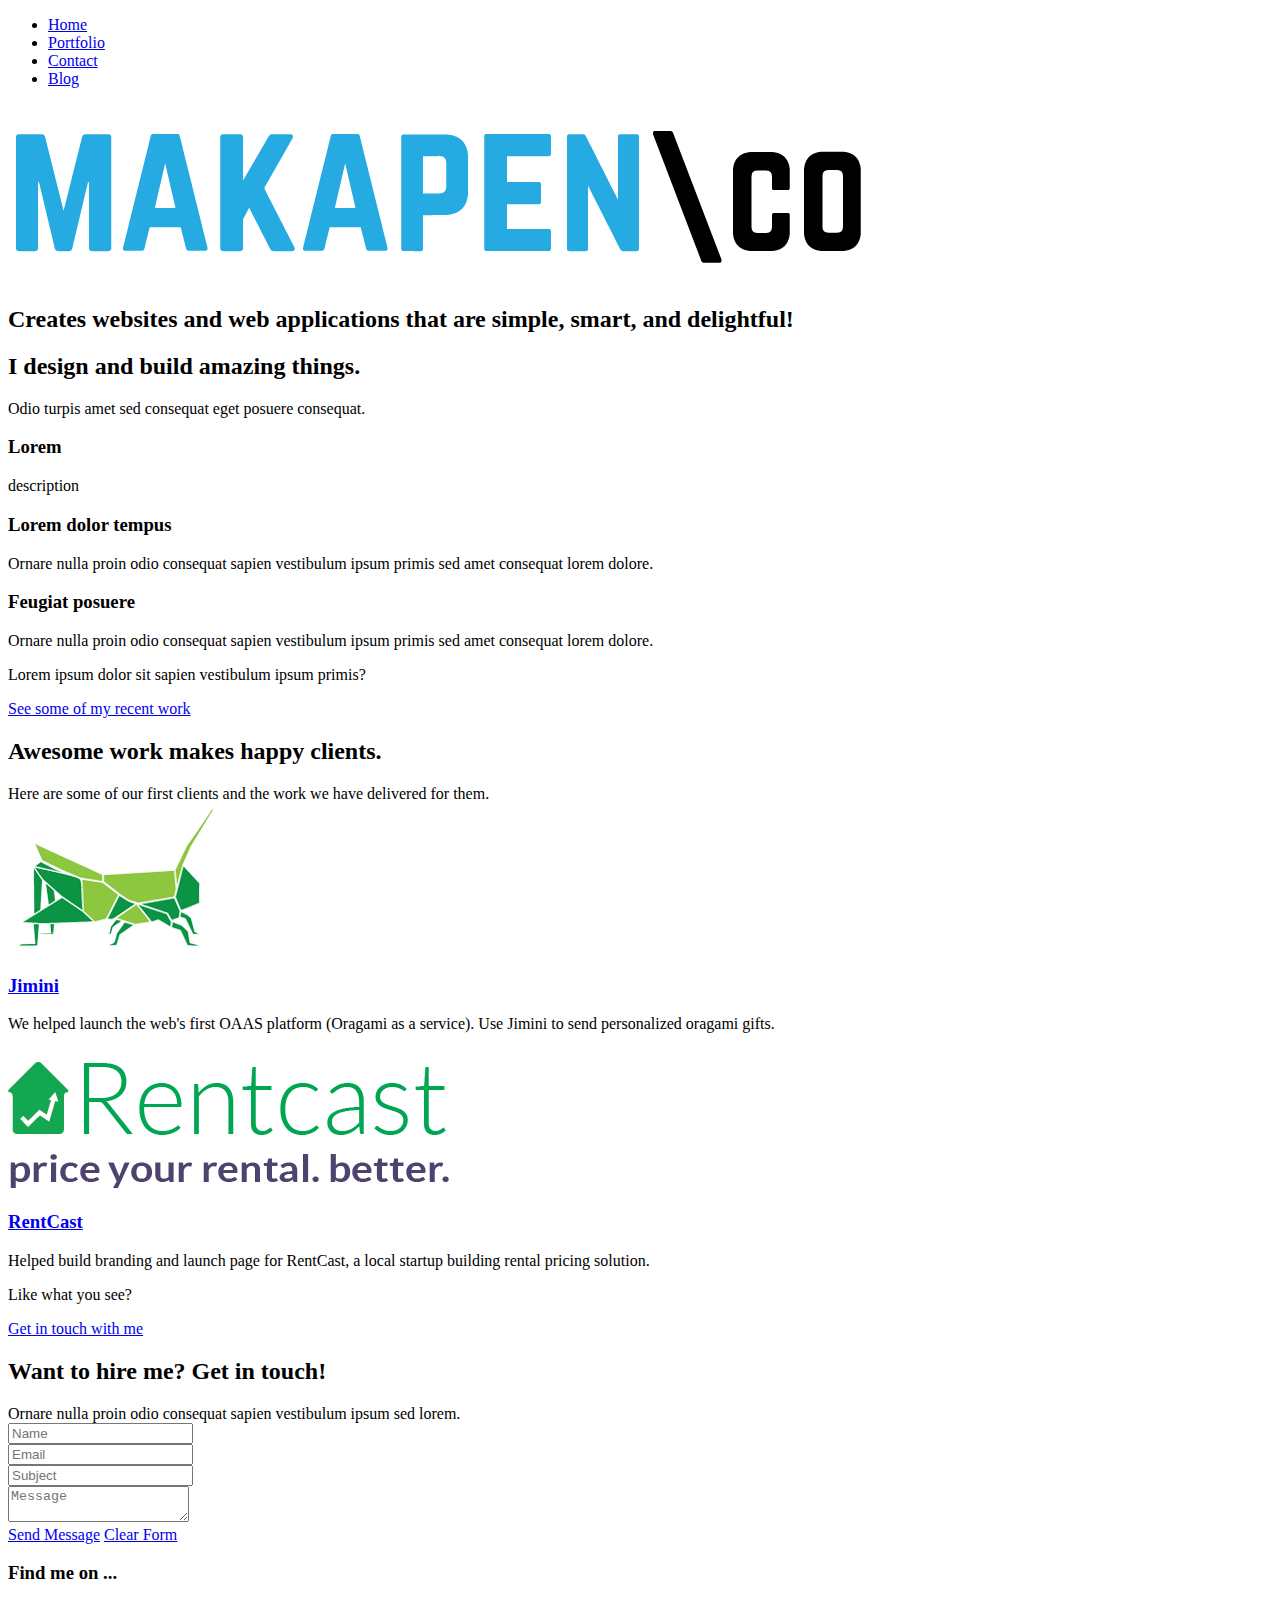
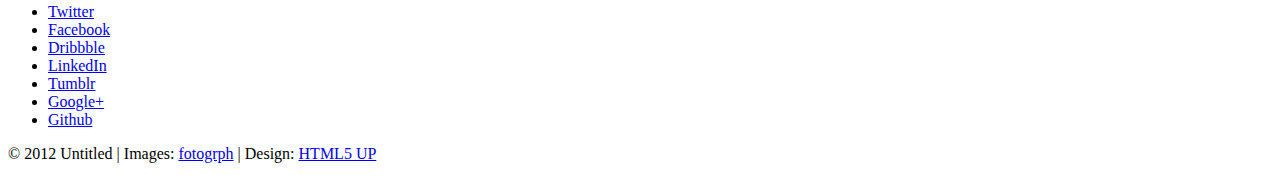
==== commit 5ad67fa8: "portfolio images" ====
--- a/html5up-miniport/index.html
+++ b/html5up-miniport/index.html
@@ -100,14 +100,14 @@
 						<div class="row">
 							<div class="4u">
 								<article class="box box-style2">
-									<a href="http://flypixel.com/generic-smartphone/8949517882265310" class="image image-full"><img src="images/portfolio01.jpg" alt="" /></a>
+									<a href="http://jimini.co" class="image image-full"><img src="images/cricket.png" alt="" /></a>
 									<h3><a href="http://flypixel.com/generic-smartphone/8949517882265310">Jimini</a></h3>
                                     <p>We helped launch the web's first OAAS platform (Oragami as a service). Use Jimini to send personalized oragami gifts.</p>
 								</article>
 							</div>
 							<div class="4u">
 								<article class="box box-style2">
-									<a href="http://flypixel.com/n33" class="image image-full"><img src="images/portfolio02.jpg" alt="" /></a>
+									<a href="http://rencast.co" class="image image-full"><img src="images/rentcastlogo.png" alt="" /></a>
 									<h3><a href="http://flypixel.com/n33">RentCast</a></h3>
 									<p>Helped build branding and launch page for RentCast, a local startup building rental pricing solution.</p>
 								</article>
